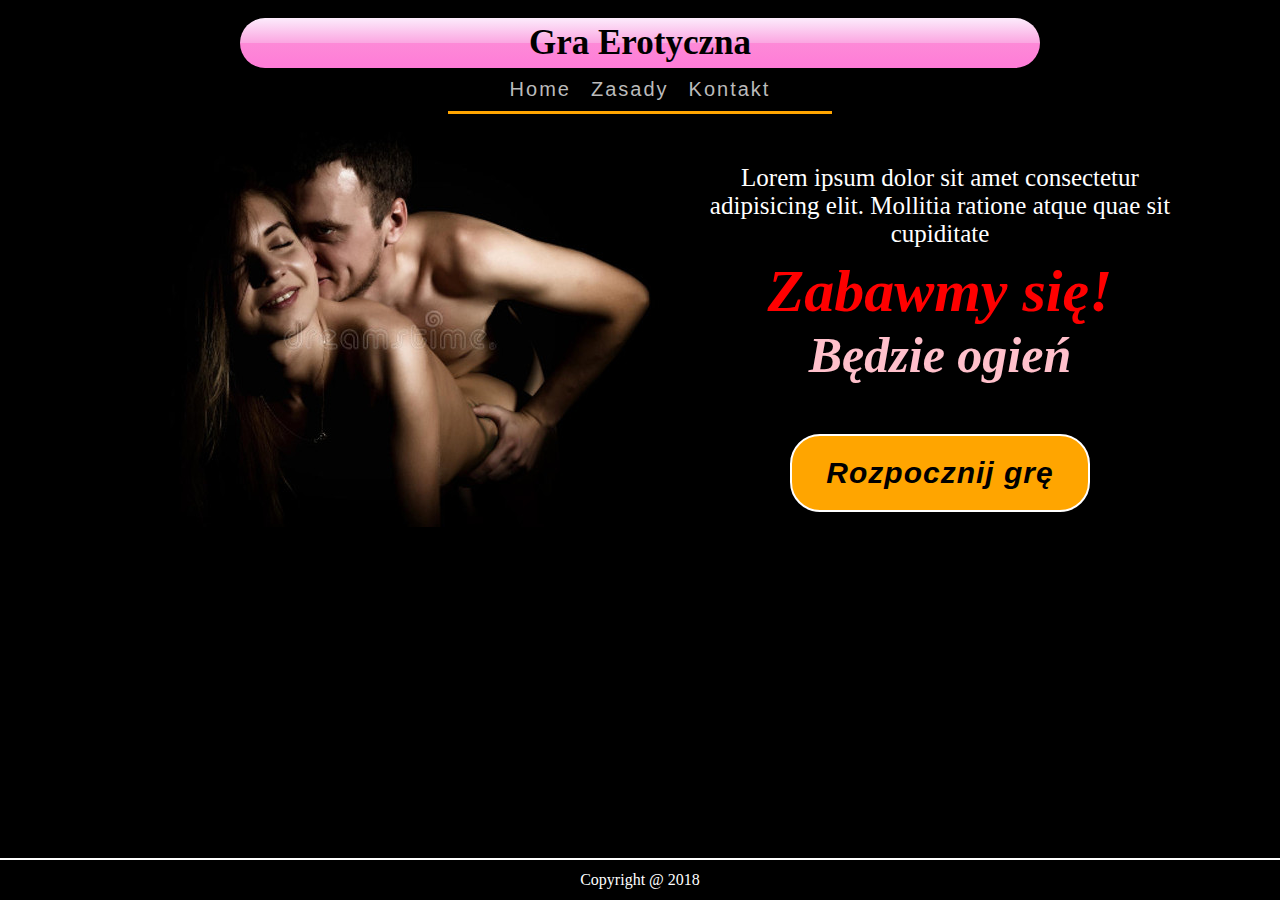
==== index.html @ f1d325fb "initial commit" ====
<!DOCTYPE html>
<html lang="pl">

<head>
    <meta charset="UTF-8">
    <meta name="viewport" content="width=device-width, initial-scale=1.0">
    <meta http-equiv="X-UA-Compatible" content="ie=edge">
    <title>Gra Erotyczna</title>
    <link rel="stylesheet" href="style.css">
    <link rel="stylesheet" href="https://use.fontawesome.com/releases/v5.6.3/css/all.css" integrity="sha384-UHRtZLI+pbxtHCWp1t77Bi1L4ZtiqrqD80Kn4Z8NTSRyMA2Fd33n5dQ8lWUE00s/"
        crossorigin="anonymous">

</head>

<body>
    <header>
        <h1>Gra Erotyczna</h1>
    </header>
    <nav class="off">
        <ul>
            <li><a href="index.html">Home</a></li>
            <li><a href="#">Zasady</a></li>
            <li><a href="#">Kontakt</a></li>
        </ul>
        <div class="burger">
            <i class="fas fa-bars"></i>
            <i class="fas fa-angle-up off"></i>
        </div>
    </nav>
    <section>
        <div class="img">
            <img src="img/zdjgl.jpg" alt="naga para">
        </div>
        <aside>
            <article>
                <p>Lorem ipsum dolor sit amet consectetur adipisicing elit. Mollitia ratione atque quae sit
                    cupiditate
                </p>
            </article>
            <div class="content">
                <h1>Zabawmy się!</h1>
                <h2>Będzie ogień</h2>
                <a href="she.html">Rozpocznij grę</a>
            </div>
        </aside>
    </section>

    <footer>Copyright @ 2018</footer>
    <script src="https://ajax.googleapis.com/ajax/libs/jquery/3.3.1/jquery.min.js"></script>

    <script src="burger.js"></script>
</body>

</html>
---- style.css ----
* {
  margin: 0;
  padding: 0;
  box-sizing: border-box;
}

body {
  background-color: black;
  display: flex;
  flex-direction: column;
  align-items: center;
  min-height: 100%;
}

html {
  height: 100%;
}

header {
  width: 70vw;
  margin: 0 auto;
  margin-top: 2vh;
  max-width: 800px;
}

header h1 {
  background: linear-gradient(
    to bottom,
    rgba(252, 236, 252, 1) 0%,
    rgba(251, 166, 225, 1) 50%,
    rgba(253, 137, 215, 1) 51%,
    rgba(255, 124, 216, 1) 100%
  );
  border-radius: 50px;
  text-align: center;
  padding: 5px;
  max-width: 800px;
}

nav {
  position: fixed;
  /* top: -300px; */
  background-color: rgba(0, 0, 0, 0.85);
  top: 0;
  left: 0;
}

nav.off {
  top: -300px;
}

i.off {
  display: none;
}

nav ul {
  display: flex;
  border-bottom: 3px solid orange;
  width: 100vw;
  text-align: center;
  justify-content: center;
  margin: 0 auto;
  flex-direction: column;
}

nav li {
  margin: 10px;
}

nav li a {
  text-decoration: none;
  font-size: 20px;
  color: #bbb;
  font-family: "Roboto", sans-serif;
  letter-spacing: 2px;
}

nav li a:hover {
  color: white;
}

nav i {
  position: fixed;
  font-size: 30px;
  right: 4vw;
  top: 2vh;
  color: white;
  z-index: 1;
}

nav i:hover {
  cursor: pointer;
}

section {
  display: flex;
  flex-direction: column;
  align-items: stretch;
  flex-grow: 1;
}

div.img {
  width: 70vw;
  margin: 0 auto;
  margin-top: 2vh;
}

div.img img {
  display: block;
  width: 70vw;
  max-width: 550px;
  max-height: 450px;
  margin: 0 auto;
}

article {
  width: 80vw;
  margin: 1vh auto;
  color: white;
  text-align: center;
}

div.content {
  margin: 0 auto;
  text-align: center;
  font-style: italic;
}

div.content h1 {
  color: red;
  font-size: 10vw;
}

div.content h2 {
  color: pink;
  font-size: 8vw;
}

div.content a {
  display: block;
  width: 48vw;
  border: 2px solid white;
  border-radius: 30px;
  background-color: orange;
  color: black;
  cursor: pointer;
  font-weight: bolder;
  letter-spacing: 1px;
  font-family: Arial, Helvetica, sans-serif;
  text-decoration: none;
  padding: 10px;
  margin: 2vh auto;
}

footer {
  line-height: 40px;
  color: white;
  border-top: 2px solid white;
  margin-top: 10px;
  text-align: center;
  width: 100%;
}

@media (orientation: portrait) and (min-width: 768px) {
  nav {
    position: static;
    /* top: -300px; */
    background-color: none;
    top: 0;
    left: 0;
  }

  nav ul {
    flex-direction: row;
    width: 50vw;
  }

  .burger i {
    display: none;
  }

  div.content a {
    font-size: 40px;
    padding: 25px;
    width: 50vw;
    max-width: 400px;
  }
}

@media (orientation: landscape) {
  nav {
    position: static;
    /* top: -300px; */
    background-color: none;
    top: 0;
    left: 0;
  }

  nav ul {
    flex-direction: row;
    width: 30vw;
  }

  .burger i {
    display: none;
  }
}

@media (min-width: 1024px) {
  header h1 {
    font-size: 35px;
  }

  article p {
    font-size: 25px;
    margin-top: 50px;
  }

  div.content a {
    font-size: 40px;
    padding: 30px;
    width: 40vw;
    max-width: 400px;
  }
}

@media (min-width: 1100px) {
  section {
    flex-direction: row;
  }

  div.content {
    width: 500px;
  }

  div.content h1 {
    font-size: 60px;
  }

  div.content h2 {
    font-size: 50px;
  }

  div.img {
    width: 600px;
  }

  div.img img {
    width: 600px;
  }

  article {
    width: 500px;
  }

  div.content a {
    font-size: 30px;
    padding: 20px;
    width: 300px;
    font-weight: bold;
    margin-top: 50px;
  }
}
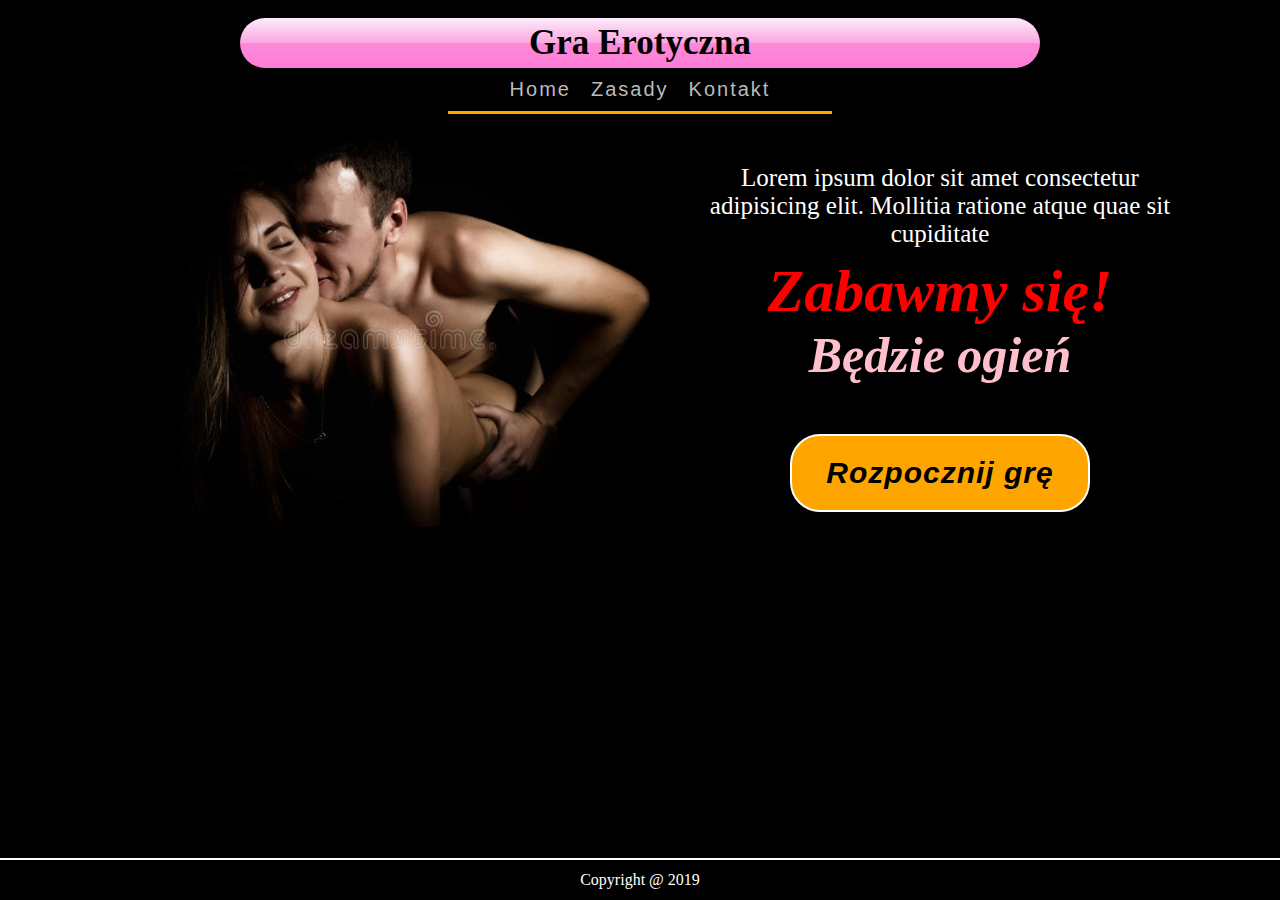
==== commit 186a19d4: "add game.html with css and js" ====
--- a/index.html
+++ b/index.html
@@ -7,8 +7,8 @@
     <meta http-equiv="X-UA-Compatible" content="ie=edge">
     <title>Gra Erotyczna</title>
     <link rel="stylesheet" href="style.css">
-    <link rel="stylesheet" href="https://use.fontawesome.com/releases/v5.6.3/css/all.css" integrity="sha384-UHRtZLI+pbxtHCWp1t77Bi1L4ZtiqrqD80Kn4Z8NTSRyMA2Fd33n5dQ8lWUE00s/"
-        crossorigin="anonymous">
+    <link rel="stylesheet" href="https://use.fontawesome.com/releases/v5.6.3/css/all.css"
+        integrity="sha384-UHRtZLI+pbxtHCWp1t77Bi1L4ZtiqrqD80Kn4Z8NTSRyMA2Fd33n5dQ8lWUE00s/" crossorigin="anonymous">
 
 </head>
 
@@ -45,7 +45,7 @@
         </aside>
     </section>
 
-    <footer>Copyright @ 2018</footer>
+    <footer>Copyright @ 2019</footer>
     <script src="https://ajax.googleapis.com/ajax/libs/jquery/3.3.1/jquery.min.js"></script>
 
     <script src="burger.js"></script>
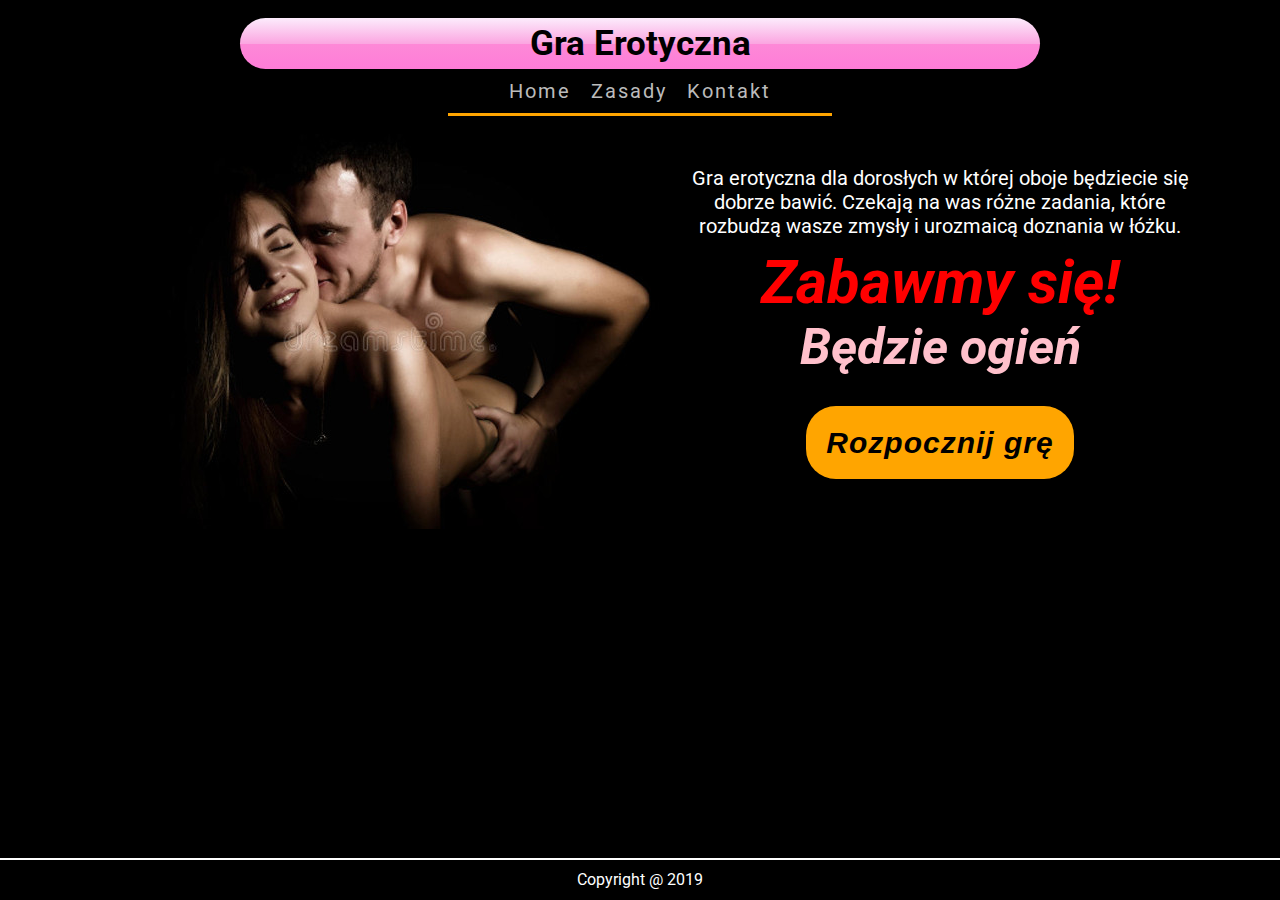
==== commit 942595b6: "add fixes" ====
--- a/index.html
+++ b/index.html
@@ -9,6 +9,7 @@
     <link rel="stylesheet" href="style.css">
     <link rel="stylesheet" href="https://use.fontawesome.com/releases/v5.6.3/css/all.css"
         integrity="sha384-UHRtZLI+pbxtHCWp1t77Bi1L4ZtiqrqD80Kn4Z8NTSRyMA2Fd33n5dQ8lWUE00s/" crossorigin="anonymous">
+    <link href="https://fonts.googleapis.com/css?family=Roboto" rel="stylesheet">
 
 </head>
 
@@ -33,8 +34,8 @@
         </div>
         <aside>
             <article>
-                <p>Lorem ipsum dolor sit amet consectetur adipisicing elit. Mollitia ratione atque quae sit
-                    cupiditate
+                <p>Gra erotyczna dla dorosłych w której oboje będziecie się dobrze bawić. Czekają na was różne zadania,
+                    które rozbudzą wasze zmysły i urozmaicą doznania w łóżku.
                 </p>
             </article>
             <div class="content">
--- a/style.css
+++ b/style.css
@@ -6,6 +6,7 @@
 
 body {
   background-color: black;
+  font-family: 'Roboto', sans-serif;
   display: flex;
   flex-direction: column;
   align-items: center;
@@ -134,12 +135,11 @@
 div.content h2 {
   color: pink;
   font-size: 8vw;
+  margin-bottom:50px;
 }
 
 div.content a {
-  display: block;
-  width: 48vw;
-  border: 2px solid white;
+  /* border: 2px solid rgb(255, 255, 255); */
   border-radius: 30px;
   background-color: orange;
   color: black;
@@ -149,7 +149,7 @@
   font-family: Arial, Helvetica, sans-serif;
   text-decoration: none;
   padding: 10px;
-  margin: 2vh auto;
+cursor: pointer;
 }
 
 footer {
@@ -161,7 +161,7 @@
   width: 100%;
 }
 
-@media (orientation: portrait) and (min-width: 768px) {
+@media (min-width: 700px) {
   nav {
     position: static;
     /* top: -300px; */
@@ -180,10 +180,9 @@
   }
 
   div.content a {
-    font-size: 40px;
-    padding: 25px;
-    width: 50vw;
-    max-width: 400px;
+    font-size: 30px;
+    padding: 15px;
+    /* max-width: 250px; */
   }
 }
 
@@ -212,13 +211,13 @@
   }
 
   article p {
-    font-size: 25px;
+    font-size: 20px;
     margin-top: 50px;
   }
 
   div.content a {
     font-size: 40px;
-    padding: 30px;
+    padding: 25px;
     width: 40vw;
     max-width: 400px;
   }
@@ -261,3 +260,10 @@
     margin-top: 50px;
   }
 }
+@media (min-width: 1500px) {
+  header h1,
+  header {
+    max-width: 1200px;
+  }
+}
+
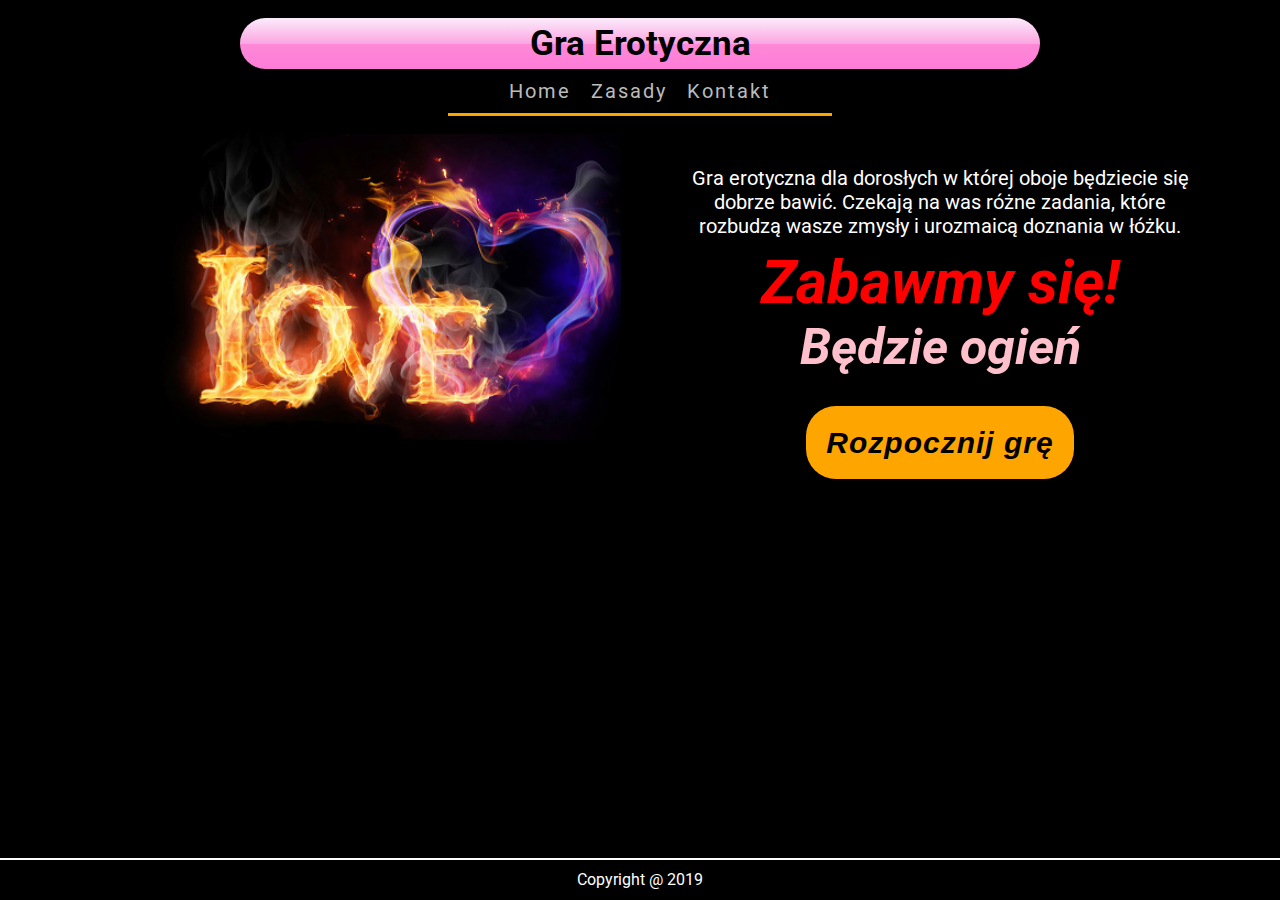
==== commit 6ab91b0c: "clean up" ====
--- a/index.html
+++ b/index.html
@@ -6,7 +6,7 @@
     <meta name="viewport" content="width=device-width, initial-scale=1.0">
     <meta http-equiv="X-UA-Compatible" content="ie=edge">
     <title>Gra Erotyczna</title>
-    <link rel="stylesheet" href="style.css">
+    <link rel="stylesheet" href="css/style.css">
     <link rel="stylesheet" href="https://use.fontawesome.com/releases/v5.6.3/css/all.css"
         integrity="sha384-UHRtZLI+pbxtHCWp1t77Bi1L4ZtiqrqD80Kn4Z8NTSRyMA2Fd33n5dQ8lWUE00s/" crossorigin="anonymous">
     <link href="https://fonts.googleapis.com/css?family=Roboto" rel="stylesheet">
@@ -20,8 +20,8 @@
     <nav class="off">
         <ul>
             <li><a href="index.html">Home</a></li>
-            <li><a href="#">Zasady</a></li>
-            <li><a href="#">Kontakt</a></li>
+            <li><a href="rules.html">Zasady</a></li>
+            <li><a href="contact.html">Kontakt</a></li>
         </ul>
         <div class="burger">
             <i class="fas fa-bars"></i>
@@ -30,14 +30,14 @@
     </nav>
     <section>
         <div class="img">
-            <img src="img/zdjgl.jpg" alt="naga para">
+            <img src="img/love.jpg" alt="naga para">
         </div>
         <aside>
-            <article>
+            <div class="description">
                 <p>Gra erotyczna dla dorosłych w której oboje będziecie się dobrze bawić. Czekają na was różne zadania,
                     które rozbudzą wasze zmysły i urozmaicą doznania w łóżku.
                 </p>
-            </article>
+            </div>
             <div class="content">
                 <h1>Zabawmy się!</h1>
                 <h2>Będzie ogień</h2>
@@ -49,7 +49,7 @@
     <footer>Copyright @ 2019</footer>
     <script src="https://ajax.googleapis.com/ajax/libs/jquery/3.3.1/jquery.min.js"></script>
 
-    <script src="burger.js"></script>
+    <script src="script/burger.js"></script>
 </body>
 
 </html>--- a/css/style.css
+++ b/css/style.css
@@ -0,0 +1,269 @@
+* {
+  margin: 0;
+  padding: 0;
+  box-sizing: border-box;
+}
+
+body {
+  background-color: black;
+  font-family: 'Roboto', sans-serif;
+  display: flex;
+  flex-direction: column;
+  align-items: center;
+  min-height: 100%;
+}
+
+html {
+  height: 100%;
+}
+
+header {
+  width: 70vw;
+  margin: 0 auto;
+  margin-top: 2vh;
+  max-width: 800px;
+}
+
+header h1 {
+  background: linear-gradient(
+    to bottom,
+    rgba(252, 236, 252, 1) 0%,
+    rgba(251, 166, 225, 1) 50%,
+    rgba(253, 137, 215, 1) 51%,
+    rgba(255, 124, 216, 1) 100%
+  );
+  border-radius: 50px;
+  text-align: center;
+  padding: 5px;
+  max-width: 800px;
+}
+
+nav {
+  position: fixed;
+  /* top: -300px; */
+  background-color: rgba(0, 0, 0, 0.85);
+  top: 0;
+  left: 0;
+}
+
+nav.off {
+  top: -300px;
+}
+
+i.off {
+  display: none;
+}
+
+nav ul {
+  display: flex;
+  border-bottom: 3px solid orange;
+  width: 100vw;
+  text-align: center;
+  justify-content: center;
+  margin: 0 auto;
+  flex-direction: column;
+}
+
+nav li {
+  margin: 10px;
+}
+
+nav li a {
+  text-decoration: none;
+  font-size: 20px;
+  color: #bbb;
+  font-family: "Roboto", sans-serif;
+  letter-spacing: 2px;
+}
+
+nav li a:hover {
+  color: white;
+}
+
+nav i {
+  position: fixed;
+  font-size: 30px;
+  right: 4vw;
+  top: 2vh;
+  color: white;
+  z-index: 1;
+}
+
+nav i:hover {
+  cursor: pointer;
+}
+
+section {
+  display: flex;
+  flex-direction: column;
+  align-items: stretch;
+  flex-grow: 1;
+}
+
+div.img {
+  width: 70vw;
+  margin: 0 auto;
+  margin-top: 2vh;
+}
+
+div.img img {
+  display: block;
+  width: 70vw;
+  max-width: 550px;
+  max-height: 450px;
+  margin: 0 auto;
+}
+
+.description{
+  width: 80vw;
+  margin: 1vh auto;
+  color: white;
+  text-align: center;
+}
+
+div.content {
+  margin: 0 auto;
+  text-align: center;
+  font-style: italic;
+}
+
+div.content h1 {
+  color: red;
+  font-size: 10vw;
+}
+
+div.content h2 {
+  color: pink;
+  font-size: 8vw;
+  margin-bottom:50px;
+}
+
+div.content a {
+  /* border: 2px solid rgb(255, 255, 255); */
+  border-radius: 30px;
+  background-color: orange;
+  color: black;
+  cursor: pointer;
+  font-weight: bolder;
+  letter-spacing: 1px;
+  font-family: Arial, Helvetica, sans-serif;
+  text-decoration: none;
+  padding: 10px;
+cursor: pointer;
+}
+
+footer {
+  line-height: 40px;
+  color: white;
+  border-top: 2px solid white;
+  margin-top: 10px;
+  text-align: center;
+  width: 100%;
+}
+
+@media (min-width: 700px) {
+  nav {
+    position: static;
+    /* top: -300px; */
+    background-color: none;
+    top: 0;
+    left: 0;
+  }
+
+  nav ul {
+    flex-direction: row;
+    width: 50vw;
+  }
+
+  .burger i {
+    display: none;
+  }
+
+  div.content a {
+    font-size: 30px;
+    padding: 15px;
+    /* max-width: 250px; */
+  }
+}
+
+@media (orientation: landscape) {
+  nav {
+    position: static;
+    /* top: -300px; */
+    background-color: none;
+    top: 0;
+    left: 0;
+  }
+
+  nav ul {
+    flex-direction: row;
+    width: 30vw;
+  }
+
+  .burger i {
+    display: none;
+  }
+}
+
+@media (min-width: 1024px) {
+  header h1 {
+    font-size: 35px;
+  }
+
+  .description p {
+    font-size: 20px;
+    margin-top: 50px;
+  }
+
+  div.content a {
+    font-size: 40px;
+    padding: 25px;
+    width: 40vw;
+    max-width: 400px;
+  }
+}
+
+@media (min-width: 1100px) {
+  section {
+    flex-direction: row;
+  }
+
+  div.content {
+    width: 500px;
+  }
+
+  div.content h1 {
+    font-size: 60px;
+  }
+
+  div.content h2 {
+    font-size: 50px;
+  }
+
+  div.img {
+    width: 600px;
+  }
+
+  div.img img {
+    width: 600px;
+  }
+
+  .description {
+    width: 500px;
+  }
+
+  div.content a {
+    font-size: 30px;
+    padding: 20px;
+    width: 300px;
+    font-weight: bold;
+    margin-top: 50px;
+  }
+}
+@media (min-width: 1500px) {
+  header h1,
+  header {
+    max-width: 1200px;
+  }
+}
+
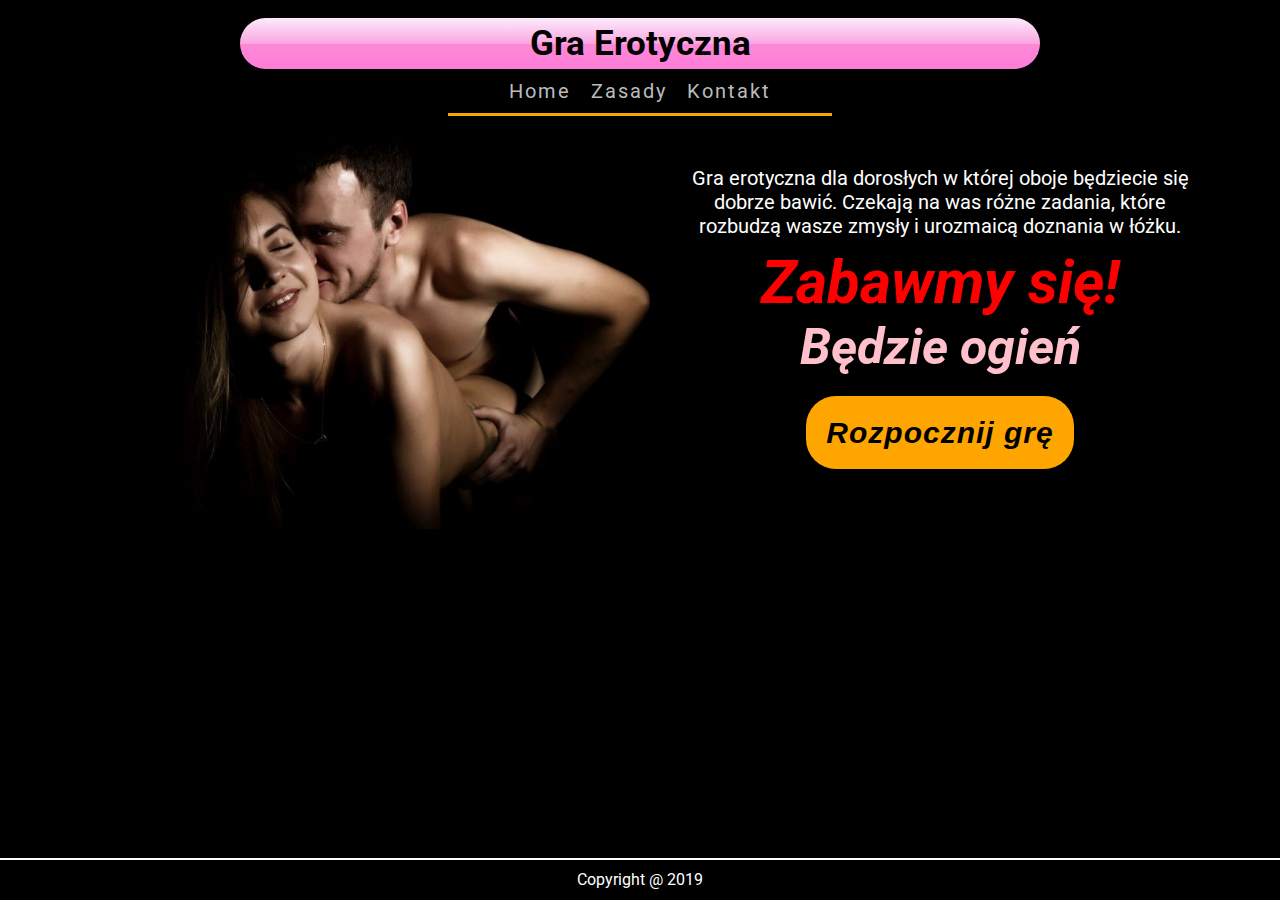
==== commit 39ff86f2: "fix styles and change rules" ====
--- a/index.html
+++ b/index.html
@@ -30,7 +30,7 @@
     </nav>
     <section>
         <div class="img">
-            <img src="img/love.jpg" alt="naga para">
+            <img src="img/zdjmain.jpg" alt="naga para">
         </div>
         <aside>
             <div class="description">
--- a/css/style.css
+++ b/css/style.css
@@ -129,13 +129,13 @@
 
 div.content h1 {
   color: red;
-  font-size: 10vw;
+  font-size: 45px;
 }
 
 div.content h2 {
   color: pink;
-  font-size: 8vw;
-  margin-bottom:50px;
+  font-size: 35px;
+  margin-bottom:20px;
 }
 
 div.content a {
@@ -184,6 +184,15 @@
     padding: 15px;
     /* max-width: 250px; */
   }
+  div.content h1 {
+    font-size: 55px;
+  }
+  
+  div.content h2 {
+    font-size: 45px;
+    margin-bottom:40px;
+  }
+  
 }
 
 @media (orientation: landscape) {
